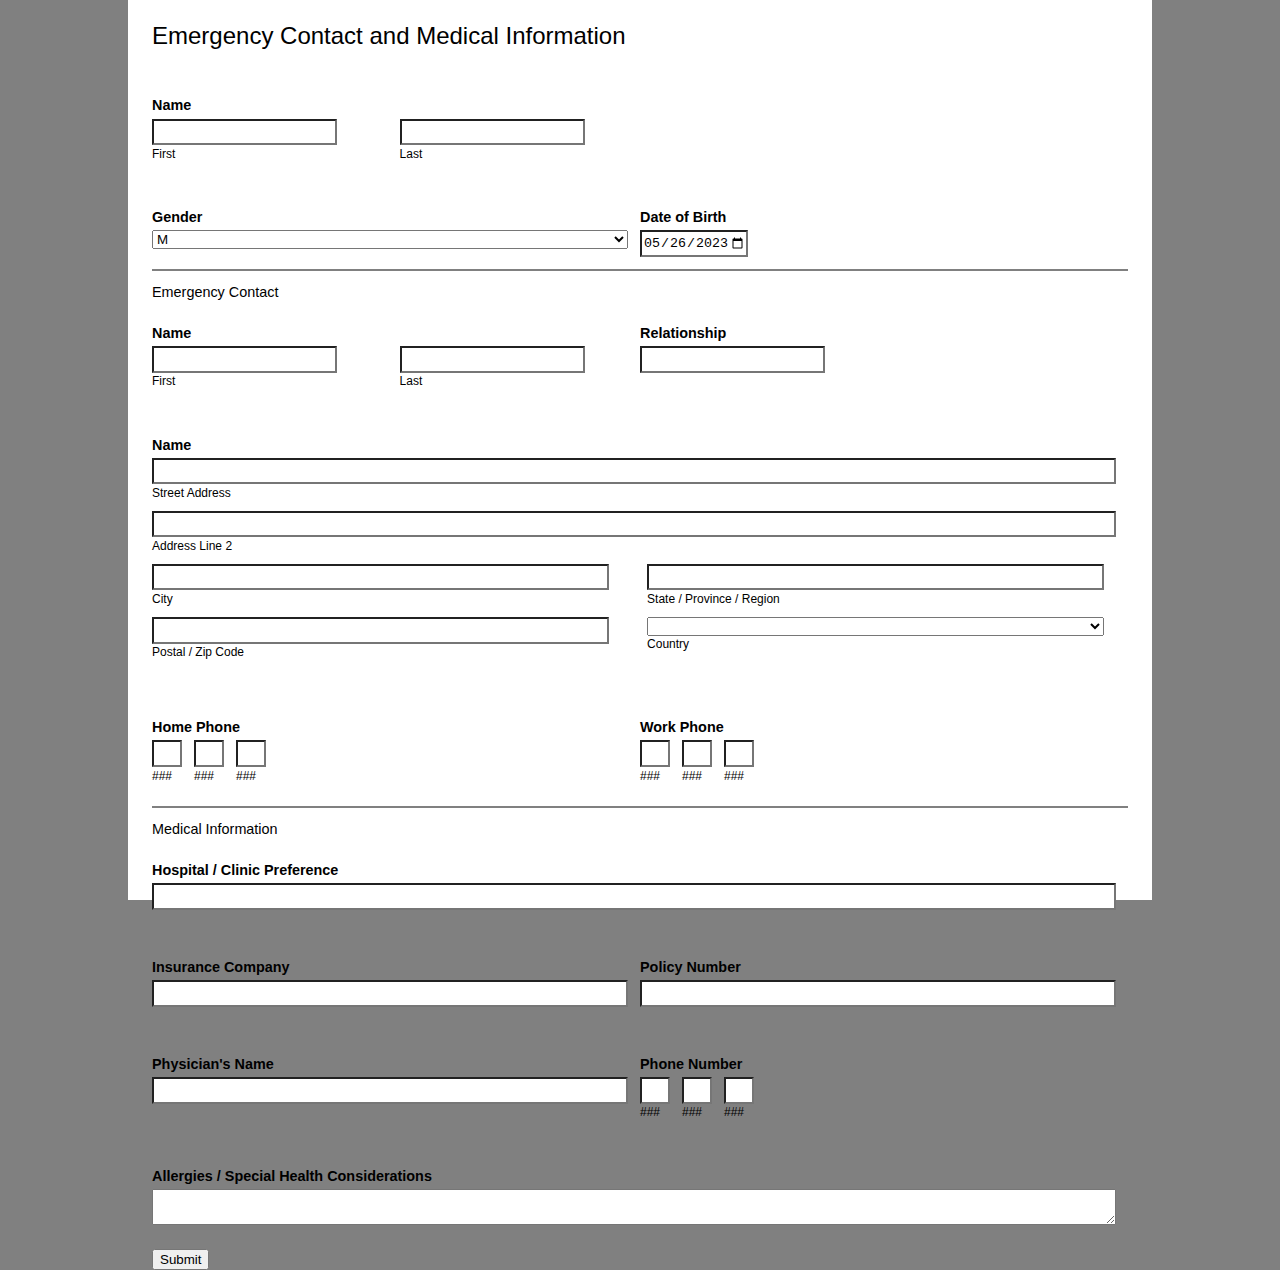
==== 00_medical.html @ d81ee379 "medical ui" ====
<!DOCTYPE html>
<html lang="en">
  <head>
    <meta charset="UTF-8" />
    <meta http-equiv="X-UA-Compatible" content="IE=edge" />
    <meta name="viewport" content="width=device-width, initial-scale=1.0" />
    <link rel="stylesheet" href="assets/css/reset.css" />
    <link rel="stylesheet" href="assets/css/style_00.css" />
    <title>Document</title>
  </head>
  <body>
    <main>
      <header><h1>Emergency Contact and Medical Information</h1></header>
      <!-- part 1-->
      <section class="contact-info">
        <article>
          <div class="form half">
            <h3>Name</h3>
            <div class="col half">
              <input type="text" /><label for="">First</label>
            </div>
            <div class="col half">
              <input type="text" /><label for="">Last</label>
            </div>
          </div>
        </article>
        <article>
          <div class="form">
            <h3>Gender</h3>
            <select class="one" name="gender-sel" id="gender">
              <option value="M">M</option>
              <option value="F">F</option>
              <option value="X">X</option>
              <option value="Not sharing">Not sharing</option>
            </select>
          </div>
          <div class="form">
            <h3>Date of Birth</h3>
            <input
              type="date"
              id="start"
              name="birth-date"
              value="2023-05-26"
              min="2018-01-01"
              max="2025-12-31"
            />
          </div>
        </article>
      </section>
      <!-- part 2-->
      <section class="emergency-contact">
        <h2>Emergency Contact</h2>
        <article>
          <div class="form half">
            <h3>Name</h3>
            <div class="col half">
              <input type="text" /><label for="">First</label>
            </div>
            <div class="col half">
              <input type="text" /><label for="">Last</label>
            </div>
          </div>
          <div class="form">
            <h3>Relationship</h3>
            <div><input type="text" /></div>
          </div>
        </article>
        <article>
          <div class="form col one">
            <h3>Name</h3>
            <div class="col one">
              <input class="one" type="text" /><label class="one" for=""
                >Street Address</label
              >
            </div>
            <div class="col one">
              <input class="one" type="text" /><label class="one" for=""
                >Address Line 2</label
              >
            </div>
            <div class="form one">
              <div class="col half">
                <input class="one" type="text" /><label class="one" for=""
                  >City</label
                >
              </div>
              <div class="col half">
                <input class="one" type="text" /><label class="one" for=""
                  >State / Province / Region</label
                >
              </div>
            </div>
            <div class="form one">
              <div class="col half">
                <input class="one" type="text" /><label class="one" for=""
                  >Postal / Zip Code</label
                >
              </div>
              <div class="col half">
                <select name="" id=""></select
                ><label class="one" for="">Country</label>
              </div>
            </div>
          </div>
        </article>
        <article>
          <div class="form half phone">
            <h3>Home Phone</h3>
            <div class="col three">
              <input type="text" /><label for="">###</label>
            </div>
            <div class="col three">
              <input type="text" /><label for="">###</label>
            </div>
            <div class="col three">
              <input type="text" /><label for="">###</label>
            </div>
          </div>
          <div class="form half phone">
            <h3>Work Phone</h3>
            <div class="col three">
              <input type="text" /><label for="">###</label>
            </div>
            <div class="col three">
              <input type="text" /><label for="">###</label>
            </div>
            <div class="col three">
              <input type="text" /><label for="">###</label>
            </div>
          </div>
        </article>
      </section>
      <!-- part 3-->

      <section class="medical-info">
        <h2>Medical Information</h2>
        <article>
          <div class="form one">
            <h3>Hospital / Clinic Preference</h3>
            <div class="col one">
              <input class="one" type="text" />
            </div>
          </div>
        </article>
        <article>
          <div class="form half">
            <h3>Insurance Company</h3>
            <div class="col one">
              <input class="one" type="text" />
            </div>
          </div>
          <div class="form half">
            <h3>Policy Number</h3>
            <div class="col one">
              <input class="one" type="text" />
            </div>
          </div>
        </article>

        <article>
          <div class="form half">
            <h3>Physician's Name</h3>
            <div class="col one">
              <input class="one" type="text" />
            </div>
          </div>
          <div class="form half phone">
            <h3>Phone Number</h3>
            <div class="col three">
              <input type="text" /><label for="">###</label>
            </div>
            <div class="col three">
              <input type="text" /><label for="">###</label>
            </div>
            <div class="col three">
              <input type="text" /><label for="">###</label>
            </div>
          </div>
        </article>
        <article>
          <div class="form one">
            <h3>Allergies / Special Health Considerations</h3>
            <div class="col one">

              <textarea class="one" type="text" />
              </textarea>

            </div>
          </div>
        </article>
        <button  type="button" value="submit">Submit</button>
      </section>
    </main>
  </body>
</html>
---- assets/css/style_00.css ----
html{font-size:.75em;font-family:sans-serif;box-sizing:border-box;padding:0;margin:0}body{width:100vw;background:grey;height:100%}body main{background:white;width:80vw;height:100%;height:100vh;margin:0 auto;padding:2em}h1{font-size:2em;padding:0 0 1em 0}h2{font-size:1.2em;padding-top:1em}h3{font-size:1.2em;font-weight:bold;padding:1em 0 0.4em 0}section{border-bottom:2px solid grey;display:flex;flex-flow:column wrap}section:last-of-type{border:none}section article{display:flex;flex-flow:row wrap;min-width:20px}section article h3{width:100%}label{padding:0.2em 0 0 0;font-size:1em;font-family:sans-serif}article{width:100%;margin:1em 0;justify-content:space-between;align-items:flex-start}input{height:2em;max-width:100%;width:max-content}.form{display:flex;flex-flow:row wrap;padding-right:1em;align-items:flex-start;justify-content:space-between;flex:1 1 46%}.half{max-width:50%;width:48%;justify-content:space-between}.three{max-width:30%;width:33%;justify-content:space-between}.one{width:100% !important;max-width:100% !important}.col{display:flex;flex-flow:column wrap;margin-bottom:1em}.row{display:flex;flex-flow:row wrap;justify-content:space-between;margin-bottom:1em}.phone{justify-content:flex-start}.three{width:30px;max-width:30px;margin-right:1em}button{align-self:start}
/*# sourceMappingURL=style_00.css.map */
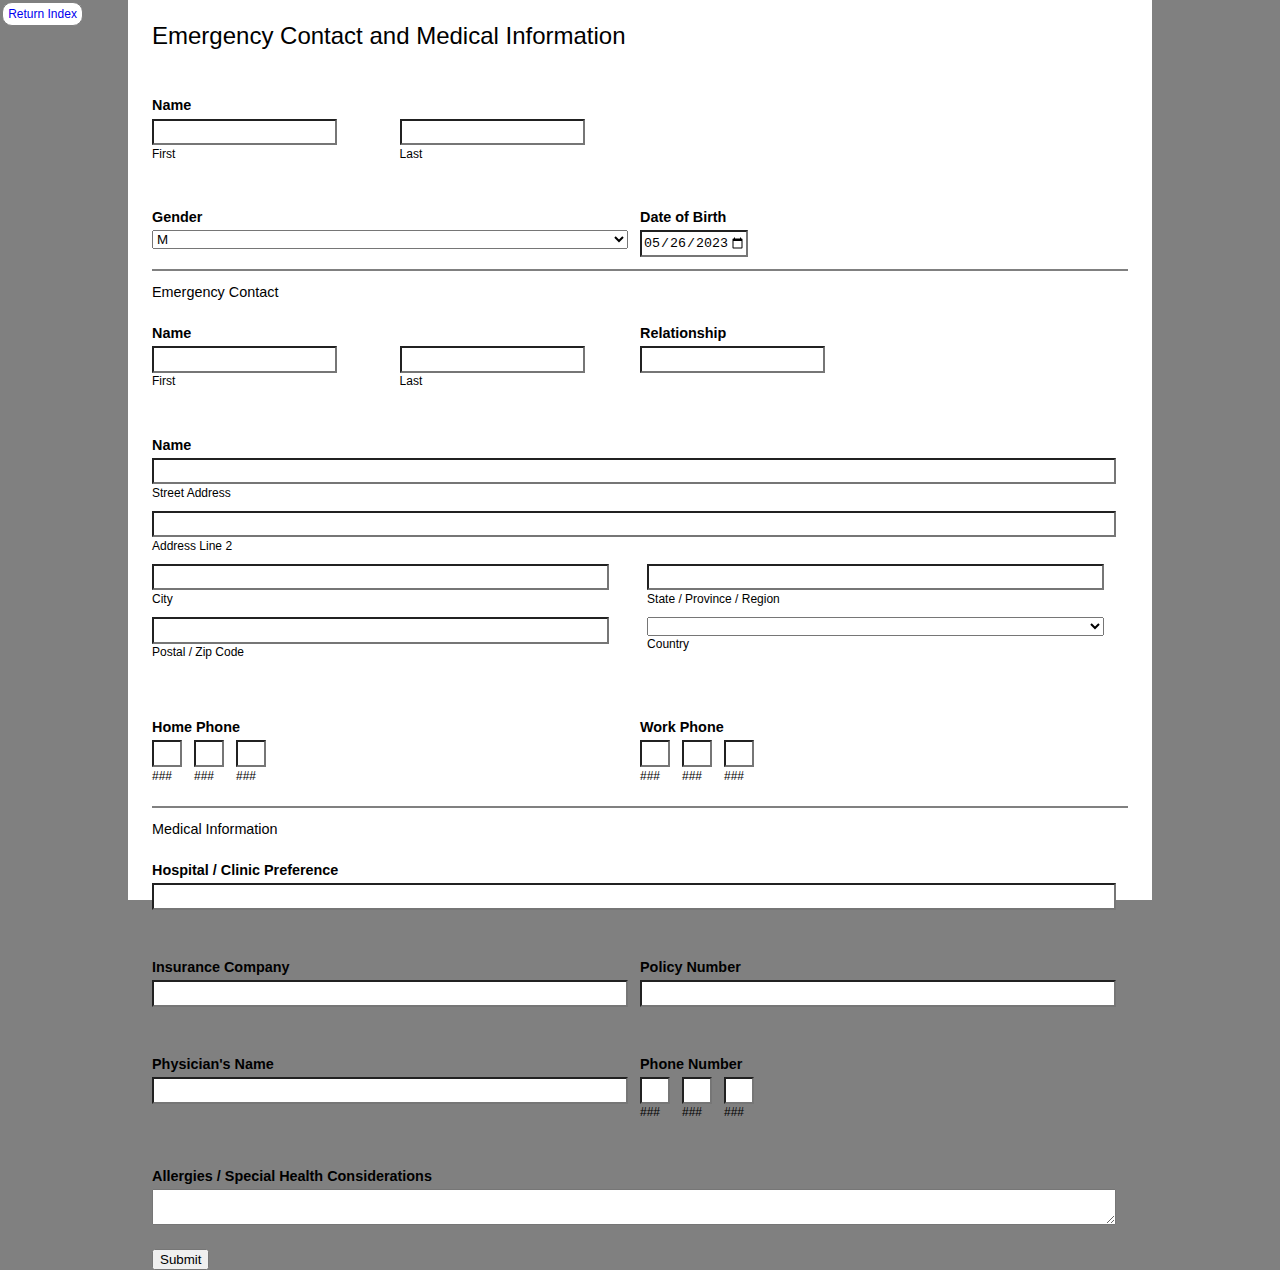
==== commit dcd4dde6: "index file, return button + footer exo" ====
--- a/00_medical.html
+++ b/00_medical.html
@@ -9,6 +9,8 @@
     <title>Document</title>
   </head>
   <body>
+    
+    <a class="absolute-home" href="index.html">Return Index</a>
     <main>
       <header><h1>Emergency Contact and Medical Information</h1></header>
       <!-- part 1-->
--- a/assets/css/style_00.css
+++ b/assets/css/style_00.css
@@ -1,2 +1,2 @@
-html{font-size:.75em;font-family:sans-serif;box-sizing:border-box;padding:0;margin:0}body{width:100vw;background:grey;height:100%}body main{background:white;width:80vw;height:100%;height:100vh;margin:0 auto;padding:2em}h1{font-size:2em;padding:0 0 1em 0}h2{font-size:1.2em;padding-top:1em}h3{font-size:1.2em;font-weight:bold;padding:1em 0 0.4em 0}section{border-bottom:2px solid grey;display:flex;flex-flow:column wrap}section:last-of-type{border:none}section article{display:flex;flex-flow:row wrap;min-width:20px}section article h3{width:100%}label{padding:0.2em 0 0 0;font-size:1em;font-family:sans-serif}article{width:100%;margin:1em 0;justify-content:space-between;align-items:flex-start}input{height:2em;max-width:100%;width:max-content}.form{display:flex;flex-flow:row wrap;padding-right:1em;align-items:flex-start;justify-content:space-between;flex:1 1 46%}.half{max-width:50%;width:48%;justify-content:space-between}.three{max-width:30%;width:33%;justify-content:space-between}.one{width:100% !important;max-width:100% !important}.col{display:flex;flex-flow:column wrap;margin-bottom:1em}.row{display:flex;flex-flow:row wrap;justify-content:space-between;margin-bottom:1em}.phone{justify-content:flex-start}.three{width:30px;max-width:30px;margin-right:1em}button{align-self:start}
+.absolute-home{position:absolute;text-decoration:none;padding:0.4em;border:1px solid grey;background:white;border-radius:10px;margin:0.2em}html{font-size:.75em;font-family:sans-serif;box-sizing:border-box;padding:0;margin:0}body{width:100vw;background:grey;height:100%}body main{background:white;width:80vw;height:100%;height:100vh;margin:0 auto;padding:2em}h1{font-size:2em;padding:0 0 1em 0}h2{font-size:1.2em;padding-top:1em}h3{font-size:1.2em;font-weight:bold;padding:1em 0 0.4em 0}section{border-bottom:2px solid grey;display:flex;flex-flow:column wrap}section:last-of-type{border:none}section article{display:flex;flex-flow:row wrap;min-width:20px}section article h3{width:100%}label{padding:0.2em 0 0 0;font-size:1em;font-family:sans-serif}article{width:100%;margin:1em 0;justify-content:space-between;align-items:flex-start}input{height:2em;max-width:100%;width:max-content}.form{display:flex;flex-flow:row wrap;padding-right:1em;align-items:flex-start;justify-content:space-between;flex:1 1 46%}.half{max-width:50%;width:48%;justify-content:space-between}.three{max-width:30%;width:33%;justify-content:space-between}.one{width:100% !important;max-width:100% !important}.col{display:flex;flex-flow:column wrap;margin-bottom:1em}.row{display:flex;flex-flow:row wrap;justify-content:space-between;margin-bottom:1em}.phone{justify-content:flex-start}.three{width:30px;max-width:30px;margin-right:1em}button{align-self:start}
 /*# sourceMappingURL=style_00.css.map */
